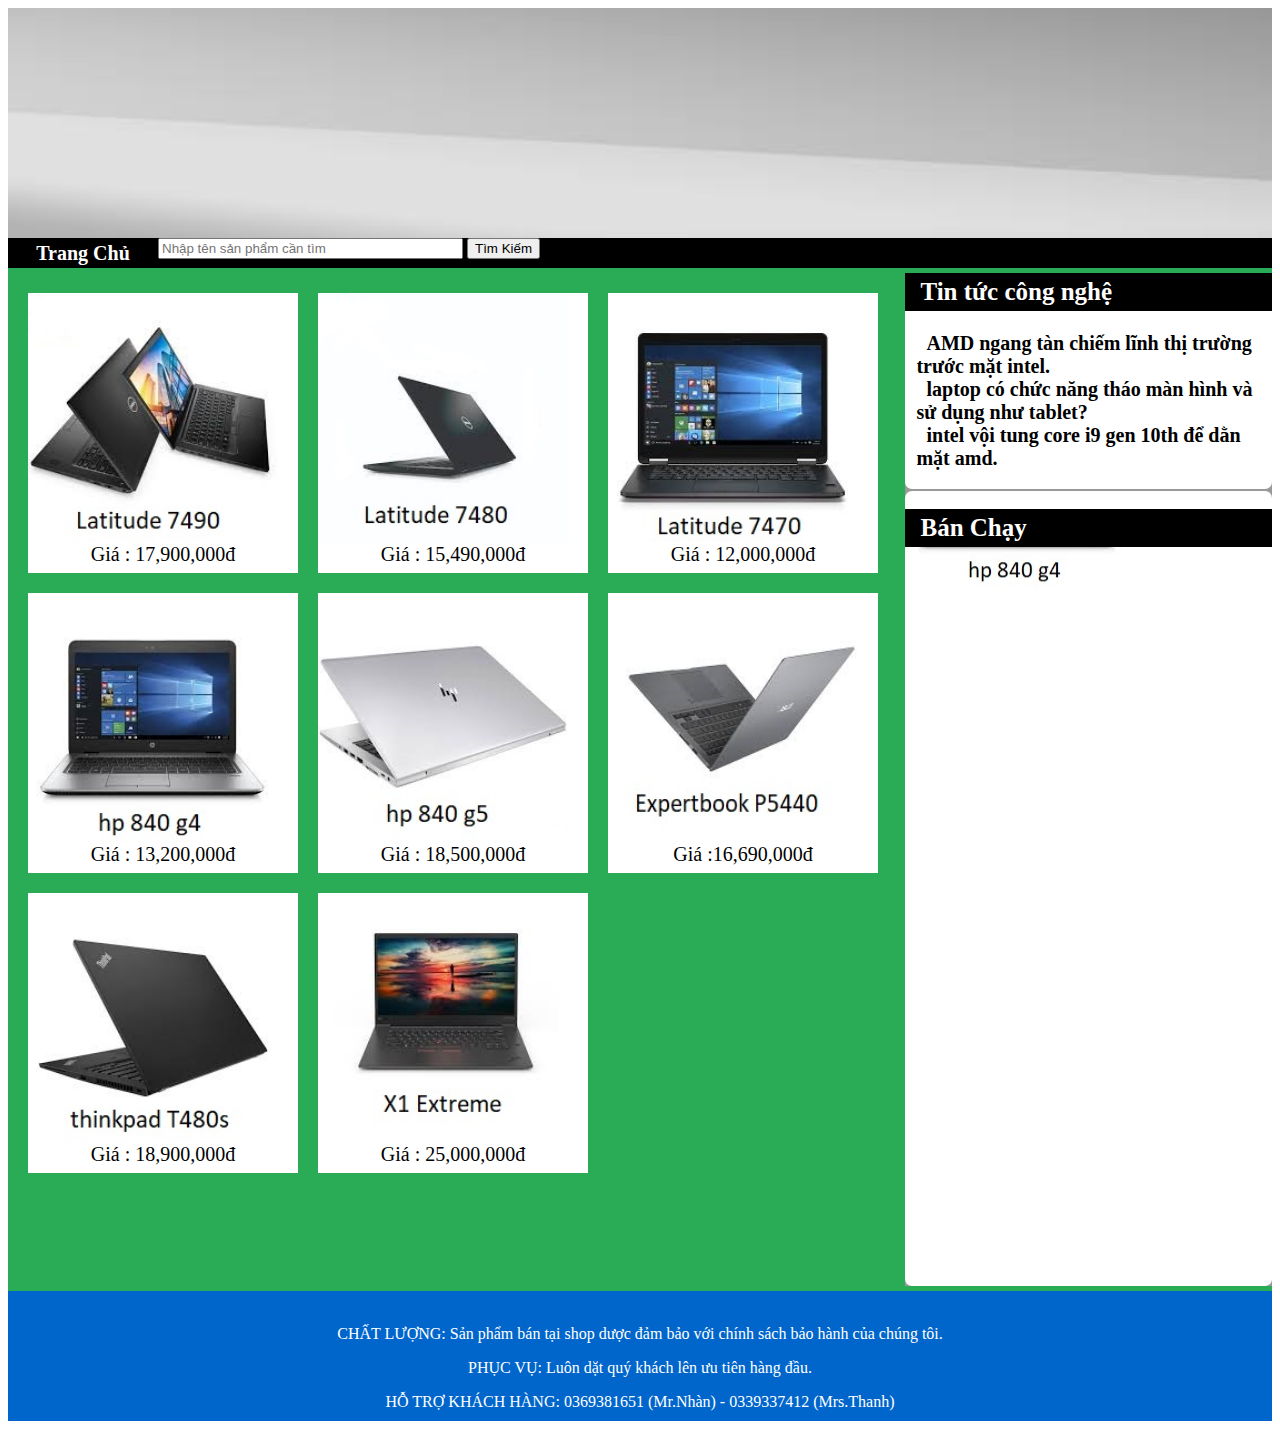
==== index.html @ fe24d757 "gggegw" ====
<html>
	<head> <meta charset="utf-8"><title>trangchu</title>
<link rel="stylesheet"type="text/css" href="css.css">
</head>
<body>
<div class="container">
<header><img height=230px width=100% src="images/nền.jpg"></header>
<nav>
	<a href="trangchu.html"> Trang Chủ </a>
    <div id="timsp">
     	    <input type="text" size="35" name="tsearch" placeholder="Nhập tên sản phẩm cần tìm">
     		<input type="submit" value="Tìm Kiếm" title="tìm">
    </div>
</nav>
<article> 
	<div class="sp">
    	<a href="7490.html"><img src="images/Latitude7490.jpg" width="250" height="250"></a>
	<p>Giá : 17,900,000đ</p>
    </div>
    <div class="sp">
    	<a href="ctsp2.html"><img src="images/Latitude7480.jpg" width="250" height="250"></a>
    	<p>Giá : 15,490,000đ</p>
    </div>   
    <div class="sp">
    	<a href="ctsp3.html"><img src="images/Latitude7470.jpg" width="250" height="250"></a>
    	<p>Giá : 12,000,000đ</p>
    </div>
      <div class="sp">
    	<a href="ctsp4.html"><img src="images/840g4.jpg" width="250" height="250"></a>
    	<p>Giá : 13,200,000đ</p>
    </div>
    <div class="sp">
    	<a href="ctsp5.html"><img src="images/840g5.jpg" width="250" height="250"></a>
    	<p>Giá : 18,500,000đ</p>
    </div>
    
    <div class="sp">
    	<a href="ctsp6.html"><img src="images/expertbookp5440.jpg" width="250" height="250"></a>
    	<p>Giá :16,690,000đ</p>
    </div>
     <div class="sp">
    	<a href="ctsp7.html"><img src="images/ThinkpadT480s.jpg" width="250" height="250"></a>
    	<p>Giá : 18,900,000đ</p>
    </div>
    <div class="sp">
    	<a href="ctsp8.html"><img src="images/x1extreme.jpg" width="250" height="250"></a>
    	<p>Giá : 25,000,000đ</p>
    </div>
</article>

<aside>
	<div class="right">
	<h1>Tin tức công nghệ</h1>
        	<div id="menuright">
            	<ul>
                	<li><a href="tintuc1.html">AMD ngang tàn chiếm lĩnh thị trường trước mặt intel.</a></li>
                    <li><a href="#">laptop có chức năng tháo màn hình và sử dụng như tablet?</a></li>
                    <li><a href="#">intel vội tung core i9 gen 10th để dằn mặt amd.</a></li>
                </ul>
            </div>
    </div>
    <div class="right">
            <br>
        <h1>Bán Chạy</h1>
        <marquee direction="down" scrollamount="3" scrolldelay="0"  onMouseOut="start">
        <p><a href="#"><img src="images/Latitude7470.jpg" width="225" height="225"></a></p>
  
        <p><a href="7490.html"><img src="images/Latitude7490.jpg" width="225" height="225"></a></p>
      
        <p><a href="#"><img src="images/840g4.jpg" width="225" height="225"></a></p>
        </marquee>
    </div>  
       	 
</aside>
<footer>
<footer>
<br> 
	<p>CHẤT LƯỢNG: Sản phẩm bán tại shop dược đảm bảo với chính sách bảo hành của chúng tôi.</p>
	<p>PHỤC VỤ: Luôn dặt quý khách lên ưu tiên hàng đầu.</p>
    <p>HỖ TRỢ KHÁCH HÀNG: 0369381651 (Mr.Nhàn) - 0339337412 (Mrs.Thanh)</p>
</footer>
</div>
</body>
</html>
---- css.css ----
@charset "utf-8";
.container{
	max-width:1280px;
	height:auto;
	margin:0 auto;
	background-color:#2AAC57;
	}
header{
	width:100%;
	height:230px;
	}
nav{
	width:100%; height:30px;
	background-color:#000;
	margin-bottom:5px;
	}
nav a{
	color:#FFF;
	font-weight:bold;
	font-size:20px;
	text-decoration:none;
	width:150px;
	height:30px;
	text-align:center;
	float:left;
	line-height:30px;
	}
nav a:hover{
	color:#F36;
	background-color:#000;
	}
article{ 
	width:70%;
	min-height:620px;
	color:#06F;
	float:left;
	margin-bottom:5px;
	}	
article p{
	font-size:16px;
	color:#FFF;
	}
aside{
	width:29%;
	min-height:620px;
	float:right;
	background-color:#999;
	color:#FFF;
	margin-bottom:5px;
	}
h1{
	background-color:#000;
	margin: 0;
	padding:5px 15px;
	font-size:25px;
	color:#FFF;
	}
.right{
	background-color:#FFF;
	border-radius: 7px;
	}
#menuright{
	margin:2px;
	padding:15px 5px;
	}
#menuright ul{
	margin:2px;
	padding:2px;
	list-style:none;
	}
#menuright ul li a{
	padding: 10px;
	text-decoration: none;
	font-weight:  bold;
	color:#000;
	font-size:20px;
	}
#menuright ul li a:hover{
	color:#ECA5DB;
	}
footer { 
	text-align: center;
	width:100%;
	height:130px;
	background-color:#06C;
	color:#FFF;
	clear:both;
	}
.sp{
	width:270px;
	height:280px;
	float:left;
	margin-left:20px;
	margin-top: 20px;
	background-color:#FFF;
	}
.sp p{
	color:#000;
	text-align:center;
	margin:0px;
	font-size:20px;
	}
.sp p del{
	color:#666;
	}
.sp:hover{
	transform:scale(1.1);
	}
.dn {
	background-color:#FFF;
	width=30%;
	}
.dk {
	background-color:#FFF;
	width=100%;
}
div#footer p{
	float:right;
	}
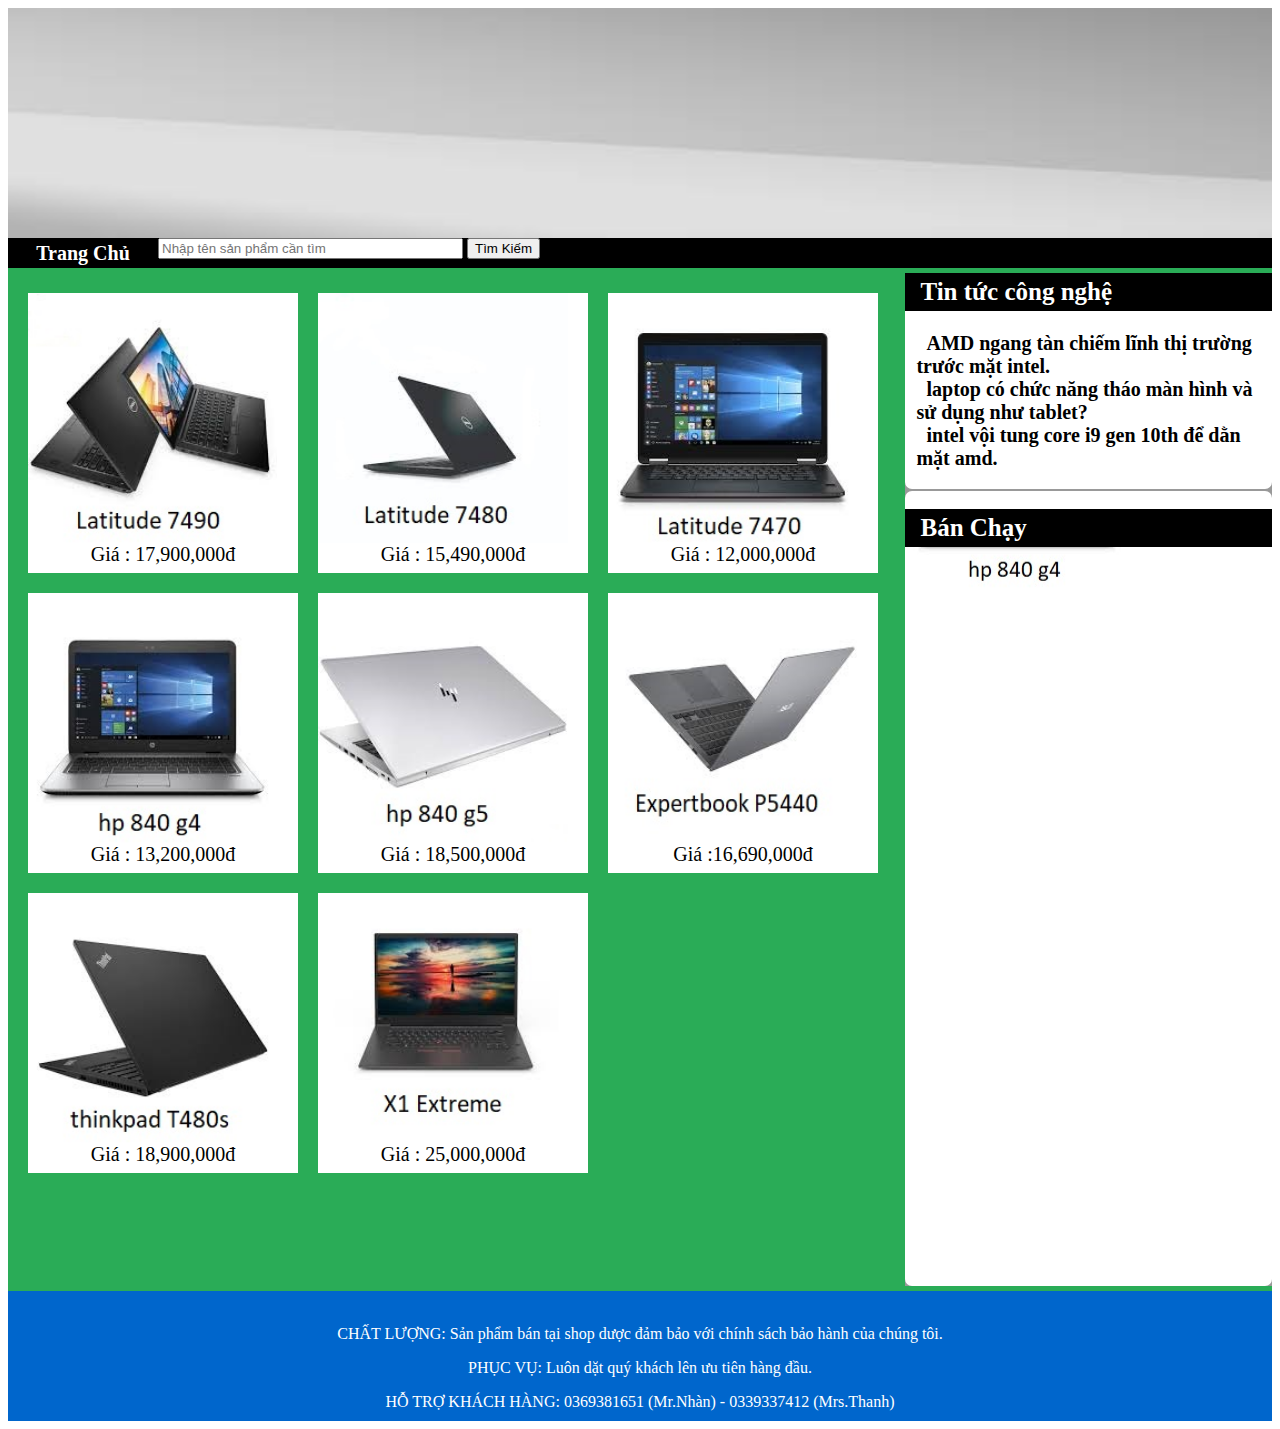
==== commit ca7a17f5: "gfgf" ====
--- a/index.html
+++ b/index.html
@@ -7,7 +7,7 @@
 <header><img height=230px width=100% src="images/nền.jpg"></header>
 <nav>
 	<a href="trangchu.html"> Trang Chủ </a>
-    <div id="timsp">
+    <div id="timsp">      
      	    <input type="text" size="35" name="tsearch" placeholder="Nhập tên sản phẩm cần tìm">
      		<input type="submit" value="Tìm Kiếm" title="tìm">
     </div>
